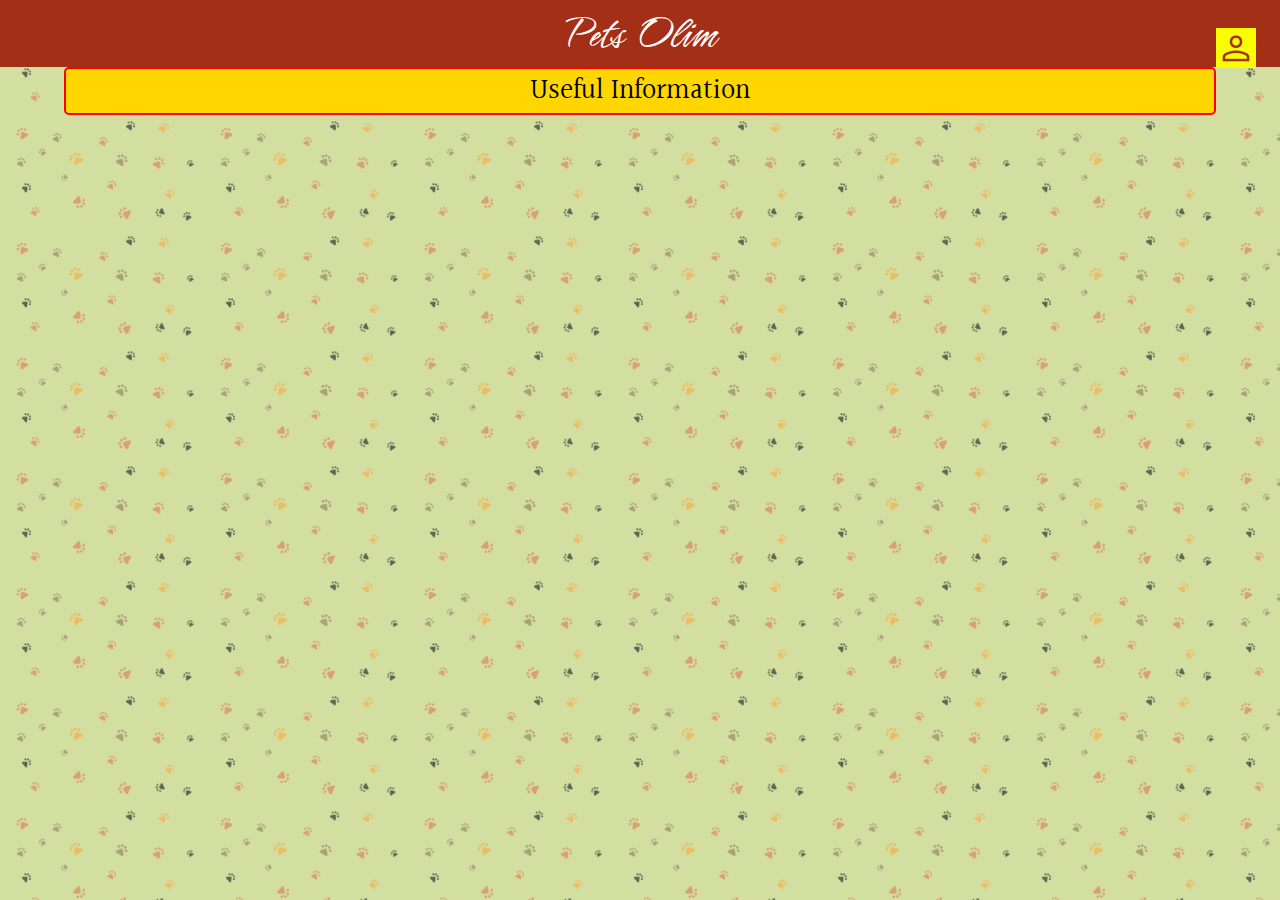
==== info.html @ bc7c54d1 "new media" ====
<!DOCTYPE html>
<html>
    <head>
        <link rel="stylesheet" href="style.css">
        <link rel="stylesheet" href="https://fonts.googleapis.com/css?family=Hurricane">
        <link rel="stylesheet" href="https://fonts.googleapis.com/css?family=Halant">
        <link href="https://fonts.googleapis.com/css2?family=Roboto:wght@300&display=swap" rel="stylesheet">
        <title>Thread1</title>
    </head>
    <body>
        <header>
            <div class="header-container"><p class="header-title">Pets Olim</p>
            </div>
            <div class="sub-header-container">
                <p class="big-title">Useful Information</p>
            </div>
        </header>
        <img src="media/user.png" class="user-icon"></div>
    </body>
</html>
---- style.css ----
*{
    margin: 0px 0px 0px;
    box-sizing: border-box;
}
body{
    background-image: url("media/background.png");
    background-size:contain;
    /* background-color: #BACD66CC; opacity: 80%; */
}
.header-container{
    display: flex;
    width: 100%;
    height: 15%;
    background-color: #A32F16;
    margin: auto;
}
.header-title{
    font-family: Hurricane;
    font-size: 3em;
    color: white;
    text-align: center;
    margin-left: auto;
    margin-right:auto;
}
.user-icon{
    height:2.5em;
    margin-right: 2.5em;
    margin-top: auto;
    margin-bottom: auto;
    position: absolute;
    left: 95%;
    bottom: 92.5%;
}
.sub-header-container{
    display: flex;
    height:20%;
    width:90%;
    margin-left: auto;
    margin-right: auto;
    background-color: #FFD600;
    border-radius: 5px;
    border: 2px solid red
}
.big-title{
    font-size: 1.75em;
    font-family: Halant;
    margin:auto;
}
.new-post{
    background-color: #3216A3;
    border-radius:30px 15px 30px 15px;
    width: 8%;
    position: absolute;
    left:85%;
    bottom:82%;
}
.new-post p{
    text-align: center;
    color:#E4E90F;
    font-size: 1em;
    font-family: Roboto;
    padding:0.5em;
    font-weight: bold;
}
.avatar{
    border-radius:5em;
    border:1px solid #073D09;
    height: 5.5em;
    width:5.5em;
}
.avatar-small{
    border-radius:5em;
    border:1px solid #073D09;
    height: 4em;
    width:4em;
}
.author-1{
    background-image: url("media/Post-1-red.jfif");
    background-position: center;
    background-size: cover;
    position:relative;
    left:20%;
    margin-top:0.75em;
    z-index: 1;
}
.author-4{
    background-image: url("media/comment-1.webp");
    background-position: center;
    background-size: cover;
    position:relative;
    left:58%;
    bottom:1.5em;
    z-index: 1;
}
.author-5{
    background-image: url("media/comment-2.jpg");
    background-position: center;
    background-size: cover;
    position:relative;
    left:12.5%;
    bottom:1.5em;
    z-index: 1;
}
.author-6{
    background-image: url("media/comment-3.jpg");
    background-position: center;
    background-size: cover;
    position:relative;
    left:58%;
    bottom:1.5em;
    z-index: 1;
}
.post-red{
    background-color: #A32F16;
    width: 65%;
    height: 25%;
    border-radius: 10px;
    margin:3em auto;
}
.comment-blue{
    background-color: #3216A3;
    width: 35%;
    height: 15%;
    border-radius: 10px;
    margin-bottom:2em;
    position: relative;
    left:50%;
}
.comment-green{
    background-color: #99B81F;
    width: 35%;
    height: 15%;
    border-radius: 10px;
    margin-bottom:2em;
    position: relative;
    left:5%;
}
.comment-yellow{
    background-color: #FFD600;
    width: 35%;
    height: 15%;
    border-radius: 10px;
    margin-bottom:2em;
    position: relative;
    left:50%;
}
.username{
    background-color: white;
    color:#153F26;
    font-family: Roboto;
    font-size: 16px;
    font-weight: bold;
    height: 1.5em;
    border-radius:5px;
    border:1px solid #073D09;
    z-index:1;
    padding: 0.5em;
    padding-bottom: 1.5em;
    text-align: center;
}
.username-1{
    position:relative;
    margin-top:1.5em;
    left:20%;
    top:0.75em;
}
.username-right{
    position:relative;
    left:58%;
    bottom:0.75em;
}
.username-left{
    position: relative;
    left:12.5%;
    bottom:0.75em;
}
.standard-text{
    font-family: Roboto;
    font-weight:500;
    font-size: 1em;
    display: flex;
    text-align: justify;
    align-items: center;
    color: #E4E90F;
    padding: 2.5em;
}
.text-dark{
    color: #631818;
    font-weight:600;
}
.icons-block{
    width: 100px;
    height: 25px;
    background-color: #153F26;
    border:2px solid #FFF503;
    border-radius: 2px;
    display:flex;
    justify-content: space-evenly;
}
.icons-block-post{
    position: relative;
    left:90%;
}
.icons-block-comment{
    position: relative;
    left:81.5%;
}
.icon{
    margin-top:0.1em;
    margin-bottom:0.1em;
}
.post-block, .comment-block{
    display: flex;
}
#avatar-4{
    position:relative;
    left:17.5%;
}
.icon{
    height:1em;
    width:1em;
}
.arrow-left{
    background-image:url("media/arrow-left.png");
    height:2em;
    width:2em;
    background-repeat: no-repeat;
}
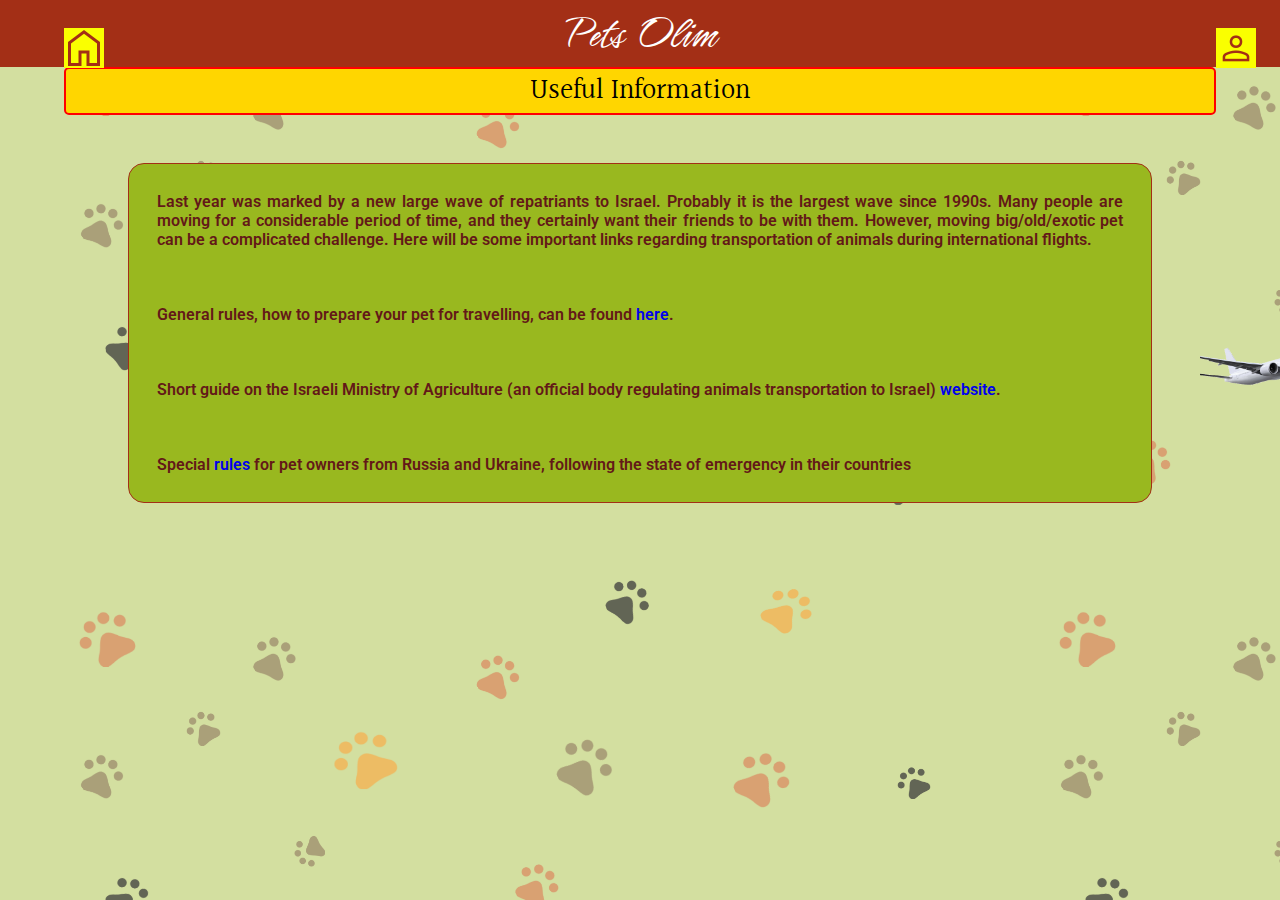
==== commit 8e0fad32: "info page added" ====
--- a/info.html
+++ b/info.html
@@ -5,7 +5,7 @@
         <link rel="stylesheet" href="https://fonts.googleapis.com/css?family=Hurricane">
         <link rel="stylesheet" href="https://fonts.googleapis.com/css?family=Halant">
         <link href="https://fonts.googleapis.com/css2?family=Roboto:wght@300&display=swap" rel="stylesheet">
-        <title>Thread1</title>
+        <title>PetsOlim - Useful Information</title>
     </head>
     <body>
         <header>
@@ -15,6 +15,16 @@
                 <p class="big-title">Useful Information</p>
             </div>
         </header>
-        <img src="media/user.png" class="user-icon"></div>
+        <img src="media/user.png" class="user-icon">
+        <a href="index.html"><img src="media/homepage.png" class="home-icon" alt="Back to homepage"></a>
+        <section class="container-main">
+            <p class="standard-text text-dark">Last year was marked by a new large wave of repatriants to Israel. Probably it is the largest wave since 1990s. 
+            Many people are moving for a considerable period of time, and they certainly want their friends to be with them. However, moving big/old/exotic pet can be a complicated challenge. 
+            Here will be some important links regarding transportation of animals during international flights.</p>
+            <p class="standard-text text-dark">General rules, how to prepare your pet for travelling, can be found <a href="https://www.iata.org/en/programs/cargo/live-animals/pets/">      here</a>.</p>
+            <img src="media/plane.png" class="plane-img">
+            <p class="standard-text text-dark">Short guide on the Israeli Ministry of Agriculture (an official body regulating animals transportation to Israel) <a href="https://www.gov.il/en/departments/topics/pet-import/govil-landing-page"> website</a>.</p>
+            <p class="standard-text text-dark">Special <a href="https://www.gov.il/en/departments/news/facilitating_the_import_of_pets">rules</a> for pet owners from Russia and Ukraine, following the state of emergency in their countries</p>            
+        </section>
     </body>
 </html>--- a/style.css
+++ b/style.css
@@ -6,6 +6,9 @@
     background-image: url("media/background.png");
     background-size:contain;
     /* background-color: #BACD66CC; opacity: 80%; */
+}
+a:link{
+    text-decoration: none;
 }
 .header-container{
     display: flex;
@@ -24,12 +27,21 @@
 }
 .user-icon{
     height:2.5em;
-    margin-right: 2.5em;
-    margin-top: auto;
-    margin-bottom: auto;
     position: absolute;
     left: 95%;
     bottom: 92.5%;
+}
+.info-icon{
+    height:2.5em;
+    position:absolute;
+    left:5%;
+    bottom:92.5%;
+}
+.home-icon{
+    height:2.5em;
+    position:absolute;
+    left:5%;
+    bottom:92.5%;
 }
 .sub-header-container{
     display: flex;
@@ -178,11 +190,11 @@
     font-family: Roboto;
     font-weight:500;
     font-size: 1em;
-    display: flex;
+    /* display: flex; */
     text-align: justify;
     align-items: center;
     color: #E4E90F;
-    padding: 2.5em;
+    padding: 1.75em;
 }
 .text-dark{
     color: #631818;
@@ -223,6 +235,32 @@
 .arrow-left{
     background-image:url("media/arrow-left.png");
     height:2em;
-    width:2em;
+    width:2.3em;
     background-repeat: no-repeat;
+    position:relative;
+    left:35em;
+    top:0.35em;
+}
+.arrow-right{
+    background-image:url("media/arrow-right.png");
+    height:2em;
+    width:2.3em;
+    background-repeat: no-repeat;
+    position:relative;
+    right:35em;
+    top:0.35em;
+}
+.container-main{
+    width:80%;
+    margin:3em auto;
+    background-color: #99B81F;
+    border-radius: 1em;
+    border:0.05em solid #A32F16;
+}
+.plane-img{
+    width:10em;
+    position: absolute;
+    bottom:30em;
+    left:75em;
+    z-index:1;
 }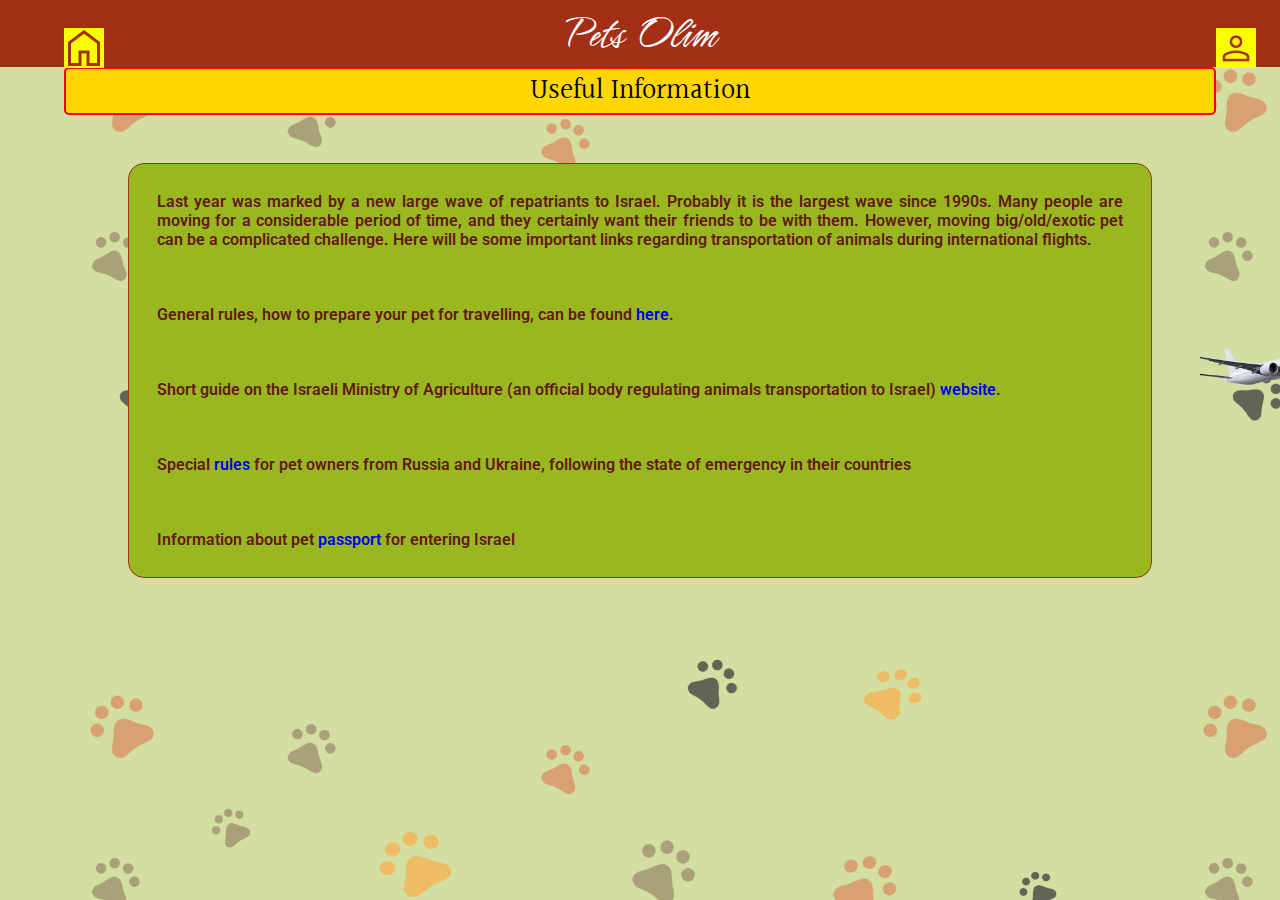
==== commit 60a486c0: "some more changes with info page" ====
--- a/info.html
+++ b/info.html
@@ -24,7 +24,8 @@
             <p class="standard-text text-dark">General rules, how to prepare your pet for travelling, can be found <a href="https://www.iata.org/en/programs/cargo/live-animals/pets/">      here</a>.</p>
             <img src="media/plane.png" class="plane-img">
             <p class="standard-text text-dark">Short guide on the Israeli Ministry of Agriculture (an official body regulating animals transportation to Israel) <a href="https://www.gov.il/en/departments/topics/pet-import/govil-landing-page"> website</a>.</p>
-            <p class="standard-text text-dark">Special <a href="https://www.gov.il/en/departments/news/facilitating_the_import_of_pets">rules</a> for pet owners from Russia and Ukraine, following the state of emergency in their countries</p>            
+            <p class="standard-text text-dark">Special <a href="https://www.gov.il/en/departments/news/facilitating_the_import_of_pets">rules</a> for pet owners from Russia and Ukraine, following the state of emergency in their countries</p>
+            <p class="standard-text text-dark">Information about pet <a href="https://www.pettravel.com/immigration/Israel.cfm">passport</a> for entering Israel</p>            
         </section>
     </body>
 </html>--- a/style.css
+++ b/style.css
@@ -91,7 +91,7 @@
     background-position: center;
     background-size: cover;
     position:relative;
-    left:20%;
+    left:19em;
     margin-top:0.75em;
     z-index: 1;
 }
@@ -100,7 +100,7 @@
     background-position: center;
     background-size: cover;
     position:relative;
-    left:58%;
+    left:55.5em;
     bottom:1.5em;
     z-index: 1;
 }
@@ -109,7 +109,7 @@
     background-position: center;
     background-size: cover;
     position:relative;
-    left:12.5%;
+    left:13.5%;
     bottom:1.5em;
     z-index: 1;
 }
@@ -118,7 +118,7 @@
     background-position: center;
     background-size: cover;
     position:relative;
-    left:58%;
+    left:55.5em;
     bottom:1.5em;
     z-index: 1;
 }
@@ -173,17 +173,17 @@
 .username-1{
     position:relative;
     margin-top:1.5em;
-    left:20%;
+    left:22%;
     top:0.75em;
 }
 .username-right{
     position:relative;
-    left:58%;
+    left:58.5%;
     bottom:0.75em;
 }
 .username-left{
     position: relative;
-    left:12.5%;
+    left:13.5%;
     bottom:0.75em;
 }
 .standard-text{
